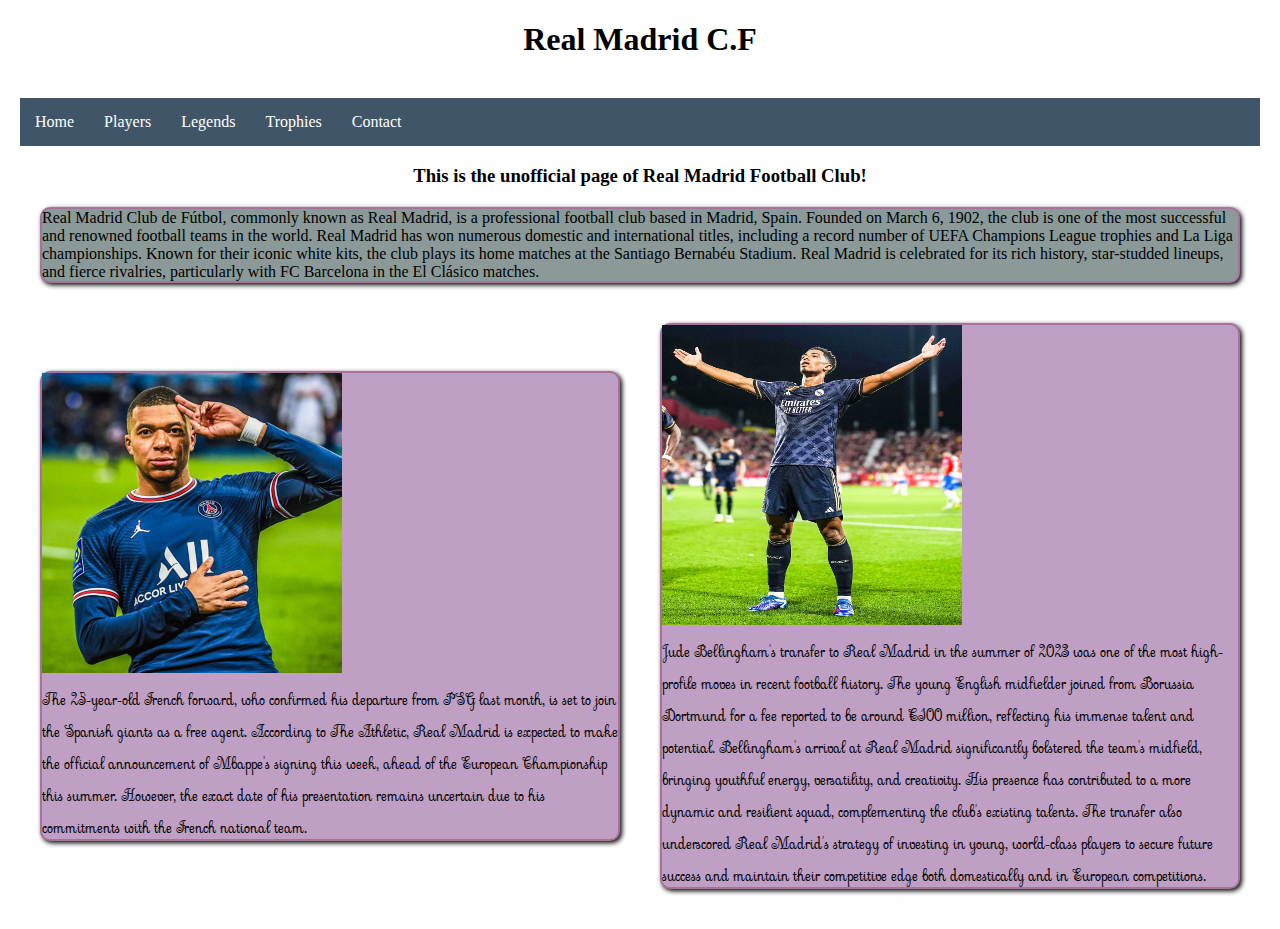
==== index.html @ a0067b4e "Initial commit" ====
<!DOCTYPE html>
<html lang="en">
<head>
    <meta charset="UTF-8">
    <meta name="viewport" content="width=device-width, initial-scale=1.0">
    <link rel="stylesheet" href="stylesheet/home.css">
    <link rel="preconnect" href="https://fonts.googleapis.com">
    <link rel="preconnect" href="https://fonts.gstatic.com" crossorigin>
    <link href="https://fonts.googleapis.com/css2?family=Sevillana&display=swap" rel="stylesheet">

    <title>Hala Madrid!</title>
</head>
<body>
    <header>
        <h1 align="center">Real Madrid C.F</h1>
        <div class="logo"><a href="#"><img src=""></a></div>
        <nav class="navbar">
            
            <ul>
                <li><a href="">Home</a></li>
                <li><a href="players.html">Players</a></li>
                <li><a href="legends.html">Legends</a></li>
                <li><a href="trophies.html">Trophies</a></li>
                <li><a href="contact.html">Contact</a></li>
                
            </ul>
            

        </nav>

    </header>
        
        <main>
            <h3 align="center">This is the unofficial page of Real Madrid Football Club!</h3>
            <p>Real Madrid Club de Fútbol, commonly known as Real Madrid, is a professional football club based in Madrid, Spain. Founded on March 6, 1902, the club is one of the most successful and renowned football teams in the world. Real Madrid has won numerous domestic and international titles, including a record number of UEFA Champions League trophies and La Liga championships. Known for their iconic white kits, the club plays its home matches at the Santiago Bernabéu Stadium. Real Madrid is celebrated for its rich history, star-studded lineups, and fierce rivalries, particularly with FC Barcelona in the El Clásico matches.</p>
        </main>
      <!-- <div class="mbappe">
        <img src="images/mbappe.jpg" alt="Traansfer of mbappe">
      </div> -->
      <div class="bottom">
        <p>
            <img style="align-self: center;" src="./images/mbappe.jpg" width="300" height="300">
            <br>
            The 25-year-old French forward, who confirmed his departure from PSG last month, is set to join the Spanish giants as a free agent. According to The Athletic, Real Madrid is expected to make the official announcement of Mbappe's signing this week, ahead of the European Championship this summer. However, the exact date of his presentation remains uncertain due to his commitments with the French national team.</p>
        <p>
            
            <img style="align-self: center;" src="./images/jude.jpg" width="300" height="300">
            <br>
            Jude Bellingham's transfer to Real Madrid in the summer of 2023 was one of the most high-profile moves in recent football history. The young English midfielder joined from Borussia Dortmund for a fee reported to be around €100 million, reflecting his immense talent and potential. Bellingham's arrival at Real Madrid significantly bolstered the team's midfield, bringing youthful energy, versatility, and creativity. His presence has contributed to a more dynamic and resilient squad, complementing the club's existing talents. The transfer also underscored Real Madrid's strategy of investing in young, world-class players to secure future success and maintain their competitive edge both domestically and in European competitions.</p>
      </div>
      

</body>
</html>
---- stylesheet/home.css ----
body{
  margin: 20px;
}

main{
  margin-right: 0px;
  margin-left: 0px;
}

.navbar ul{
  list-style-type: none;
  background-color: rgb(64, 86, 104);
  padding: 0px;
  margin: 0px;
  overflow: hidden;


}

.navbar a{
  color: white;
  text-decoration: none;
  padding: 15px;
  display: block;
  text-align: center;

}

.navbar a:hover{
  background-color: rgb(38, 40, 41);

}

.navbar li{
  float: left;
}

p{
  border: 2px solid rgb(168, 113, 156);
  background-color: rgb(139, 154, 153);
  margin: 20px;
  padding: auto;
  border-radius: 10px;
  transition: box-shadow 240ms;
  box-shadow: 2px 2px 5px black;
  cursor: pointer;
  text-align: auto;
}
  

  p:hover {
    box-shadow: none;}

.bottom {
  display: flex;
  align-items: center;
  width: 100%;
  overflow: hidden;
}

.bottom p{
    width: 100%;
    background:rgb(191, 160, 196);
    font-family: "Sevillana", cursive;
}

.sevillana-regular {
  font-family: "Sevillana", cursive;
  font-weight: 400;
  font-style: normal;
}
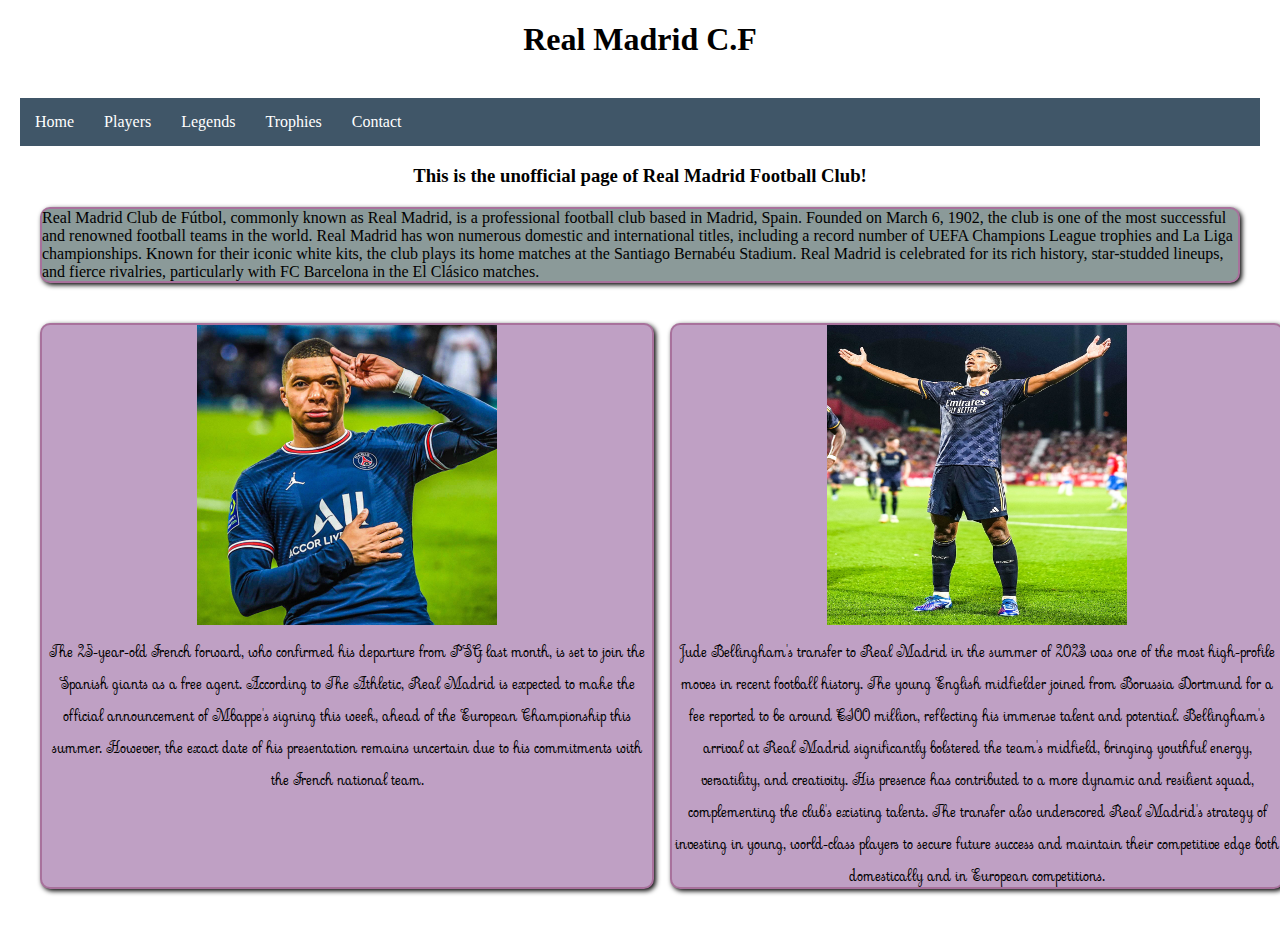
==== commit fbf88fda: "main" ====
--- a/index.html
+++ b/index.html
@@ -1,54 +1,80 @@
 <!DOCTYPE html>
 <html lang="en">
-<head>
-    <meta charset="UTF-8">
-    <meta name="viewport" content="width=device-width, initial-scale=1.0">
-    <link rel="stylesheet" href="stylesheet/home.css">
-    <link rel="preconnect" href="https://fonts.googleapis.com">
-    <link rel="preconnect" href="https://fonts.gstatic.com" crossorigin>
-    <link href="https://fonts.googleapis.com/css2?family=Sevillana&display=swap" rel="stylesheet">
+  <head>
+    <meta charset="UTF-8" />
+    <meta name="viewport" content="width=device-width, initial-scale=1.0" />
+    <link rel="stylesheet" href="stylesheet/home.css" />
+    <link rel="preconnect" href="https://fonts.googleapis.com" />
+    <link rel="preconnect" href="https://fonts.gstatic.com" crossorigin />
+    <link
+      href="https://fonts.googleapis.com/css2?family=Sevillana&display=swap"
+      rel="stylesheet"
+    />
 
     <title>Hala Madrid!</title>
-</head>
-<body>
+  </head>
+  <body>
     <header>
-        <h1 align="center">Real Madrid C.F</h1>
-        <div class="logo"><a href="#"><img src=""></a></div>
-        <nav class="navbar">
-            
-            <ul>
-                <li><a href="">Home</a></li>
-                <li><a href="players.html">Players</a></li>
-                <li><a href="legends.html">Legends</a></li>
-                <li><a href="trophies.html">Trophies</a></li>
-                <li><a href="contact.html">Contact</a></li>
-                
-            </ul>
-            
+      <h1 align="center">Real Madrid C.F</h1>
+      <div class="logo">
+        <a href="#"><img src="" /></a>
+      </div>
+      <nav class="navbar">
+        <ul>
+          <li><a href="">Home</a></li>
+          <li><a href="players.html">Players</a></li>
+          <li><a href="legends.html">Legends</a></li>
+          <li><a href="trophies.html">Trophies</a></li>
+          <li><a href="contact.html">Contact</a></li>
+        </ul>
+      </nav>
+    </header>
 
-        </nav>
-
-    </header>
-        
-        <main>
-            <h3 align="center">This is the unofficial page of Real Madrid Football Club!</h3>
-            <p>Real Madrid Club de Fútbol, commonly known as Real Madrid, is a professional football club based in Madrid, Spain. Founded on March 6, 1902, the club is one of the most successful and renowned football teams in the world. Real Madrid has won numerous domestic and international titles, including a record number of UEFA Champions League trophies and La Liga championships. Known for their iconic white kits, the club plays its home matches at the Santiago Bernabéu Stadium. Real Madrid is celebrated for its rich history, star-studded lineups, and fierce rivalries, particularly with FC Barcelona in the El Clásico matches.</p>
-        </main>
-      <!-- <div class="mbappe">
+    <main>
+      <h3 align="center">
+        This is the unofficial page of Real Madrid Football Club!
+      </h3>
+      <p>
+        Real Madrid Club de Fútbol, commonly known as Real Madrid, is a
+        professional football club based in Madrid, Spain. Founded on March 6,
+        1902, the club is one of the most successful and renowned football teams
+        in the world. Real Madrid has won numerous domestic and international
+        titles, including a record number of UEFA Champions League trophies and
+        La Liga championships. Known for their iconic white kits, the club plays
+        its home matches at the Santiago Bernabéu Stadium. Real Madrid is
+        celebrated for its rich history, star-studded lineups, and fierce
+        rivalries, particularly with FC Barcelona in the El Clásico matches.
+      </p>
+    </main>
+    <!-- <div class="mbappe">
         <img src="images/mbappe.jpg" alt="Traansfer of mbappe">
       </div> -->
-      <div class="bottom">
-        <p>
-            <img style="align-self: center;" src="./images/mbappe.jpg" width="300" height="300">
-            <br>
-            The 25-year-old French forward, who confirmed his departure from PSG last month, is set to join the Spanish giants as a free agent. According to The Athletic, Real Madrid is expected to make the official announcement of Mbappe's signing this week, ahead of the European Championship this summer. However, the exact date of his presentation remains uncertain due to his commitments with the French national team.</p>
-        <p>
-            
-            <img style="align-self: center;" src="./images/jude.jpg" width="300" height="300">
-            <br>
-            Jude Bellingham's transfer to Real Madrid in the summer of 2023 was one of the most high-profile moves in recent football history. The young English midfielder joined from Borussia Dortmund for a fee reported to be around €100 million, reflecting his immense talent and potential. Bellingham's arrival at Real Madrid significantly bolstered the team's midfield, bringing youthful energy, versatility, and creativity. His presence has contributed to a more dynamic and resilient squad, complementing the club's existing talents. The transfer also underscored Real Madrid's strategy of investing in young, world-class players to secure future success and maintain their competitive edge both domestically and in European competitions.</p>
-      </div>
-      
-
-</body>
-</html>+    <div class="bottom">
+      <p>
+        <img src="./images/mbappe.jpg" width="300" height="300" />
+        <br />
+        The 25-year-old French forward, who confirmed his departure from PSG
+        last month, is set to join the Spanish giants as a free agent. According
+        to The Athletic, Real Madrid is expected to make the official
+        announcement of Mbappe's signing this week, ahead of the European
+        Championship this summer. However, the exact date of his presentation
+        remains uncertain due to his commitments with the French national team.
+      </p>
+      <p>
+        <img src="./images/jude.jpg" width="300" height="300" />
+        <br />
+        Jude Bellingham's transfer to Real Madrid in the summer of 2023 was one
+        of the most high-profile moves in recent football history. The young
+        English midfielder joined from Borussia Dortmund for a fee reported to
+        be around €100 million, reflecting his immense talent and potential.
+        Bellingham's arrival at Real Madrid significantly bolstered the team's
+        midfield, bringing youthful energy, versatility, and creativity. His
+        presence has contributed to a more dynamic and resilient squad,
+        complementing the club's existing talents. The transfer also underscored
+        Real Madrid's strategy of investing in young, world-class players to
+        secure future success and maintain their competitive edge both
+        domestically and in European competitions.
+      </p>
+    </div>
+  </body>
+</html>
--- a/stylesheet/home.css
+++ b/stylesheet/home.css
@@ -1,41 +1,38 @@
-body{
+body {
   margin: 20px;
+  overflow-x: hidden;
 }
 
-main{
+main {
   margin-right: 0px;
   margin-left: 0px;
 }
 
-.navbar ul{
+.navbar ul {
   list-style-type: none;
   background-color: rgb(64, 86, 104);
   padding: 0px;
   margin: 0px;
   overflow: hidden;
-
-
 }
 
-.navbar a{
+.navbar a {
   color: white;
   text-decoration: none;
   padding: 15px;
   display: block;
   text-align: center;
-
 }
 
-.navbar a:hover{
+.navbar a:hover {
   background-color: rgb(38, 40, 41);
-
 }
 
-.navbar li{
+.navbar li {
   float: left;
 }
 
-p{
+p {
   border: 2px solid rgb(168, 113, 156);
   background-color: rgb(139, 154, 153);
   margin: 20px;
@@ -46,24 +43,39 @@
   cursor: pointer;
   text-align: auto;
 }
-  
 
-  p:hover {
-    box-shadow: none;}
+p:hover {
+  box-shadow: none;
+}
 
 .bottom {
-  display: flex;
-  align-items: center;
+  display: grid;
+  grid-template-columns: repeat(2, 1fr);
+  gap: 20px;
   width: 100%;
-  overflow: hidden;
 }
 
-.bottom p{
+@media only screen and (max-width: 600px) {
+  .bottom {
+    display: grid;
+    grid-template-columns: repeat(1, 1fr);
+
     width: 100%;
-    background:rgb(191, 160, 196);
-    font-family: "Sevillana", cursive;
+  }
 }
 
+.bottom p {
+  display: inline-block;
+  justify-content: center;
+  align-items: center;
+  text-align: center;
+  width: 100%;
+  background: rgb(191, 160, 196);
+  font-family: "Sevillana", cursive;
+}
+.bottom p img {
+  margin: 0 auto;
+}
 .sevillana-regular {
   font-family: "Sevillana", cursive;
   font-weight: 400;
